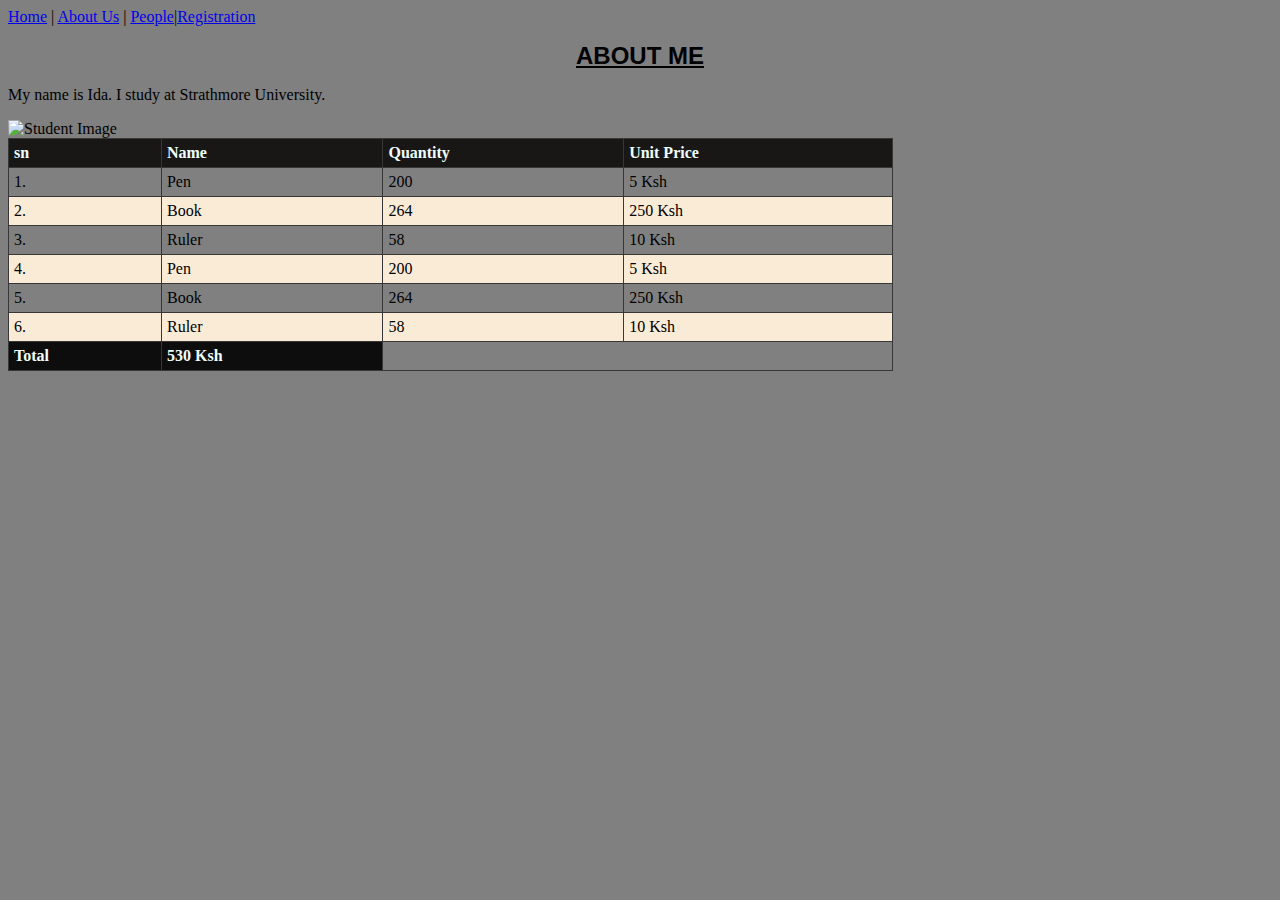
==== about.html @ 286953c7 "Added style.css file" ====
<!DOCTYPE html>
<html lang="en">
<head>
    <meta charset="UTF-8">
    <meta name="viewport" content="width=device-width, initial-scale=1.0">
    <title>About - Document</title>
    <link rel="stylesheet" href="style.css">
</head>
<body>
    <a href="index.html">Home</a> | <a href="about.html">About Us</a> | <a href="people.html">People</a>|<a href="registration.html">Registration</a>
    <h1>About Me</h1>

    <p>My name is Ida. I study at Strathmore University.</p>
    <img src="img/student.jpg" alt="Student Image" width="50%">

    <table>
        <tr>
            <th>sn</th>
            <th>Name</th>
            <th>Quantity</th>
            <th>Unit Price</th>
        </tr>

        <tr>
            <td>1.</td>
            <td>Pen</td>
            <td>200</td>
            <td>5 Ksh</td>
        </tr>

        <tr>
            <td>2.</td>
            <td>Book</td>
            <td>264</td>
            <td>250 Ksh</td>
        </tr>

        <tr>
            <td>3.</td>
            <td>Ruler</td>
            <td>58</td>
            <td>10 Ksh</td>
        </tr>

        <tr>
            <td>4.</td>
            <td>Pen</td>
            <td>200</td>
            <td>5 Ksh</td>
        </tr>

        <tr>
            <td>5.</td>
            <td>Book</td>
            <td>264</td>
            <td>250 Ksh</td>
        </tr>

        <tr>
            <td>6.</td>
            <td>Ruler</td>
            <td>58</td>
            <td>10 Ksh</td>
        </tr>

        <tr>
            <th>Total</th>
            <th>530 Ksh</th>
        </tr>
    </table>
</body>
</html>
---- style.css ----
h2{
    color: chocolate;
    text-transform: uppercase;
    font-style: italic;
    text-align: left;
}

body{
    background-color: gray;
}

table{
    border: solid 1px #373737;
    width: 70%;
    border-collapse: collapse;
}

td{
    border: solid 1px #373737;
    padding: 5px;
    text-align: left;
}

th{
    background-color: rgba(0, 0, 0, 0.9);
    color: azure;
    border: solid 1px #373737;
    padding: 5px;
    text-align: left;
}

tr:nth-child(odd){
    background-color: antiquewhite;
}
tr:hover{
    background-color:rgb(178, 147, 108);
}

h1{
    text-align: center; 
    color: black; 
    font-weight: bold; 
    font-family: 'Gill Sans', 'Gill Sans MT', Calibri, 'Trebuchet MS', sans-serif;
    text-decoration: underline;
    font-size: 24px;
    text-transform: uppercase;
}
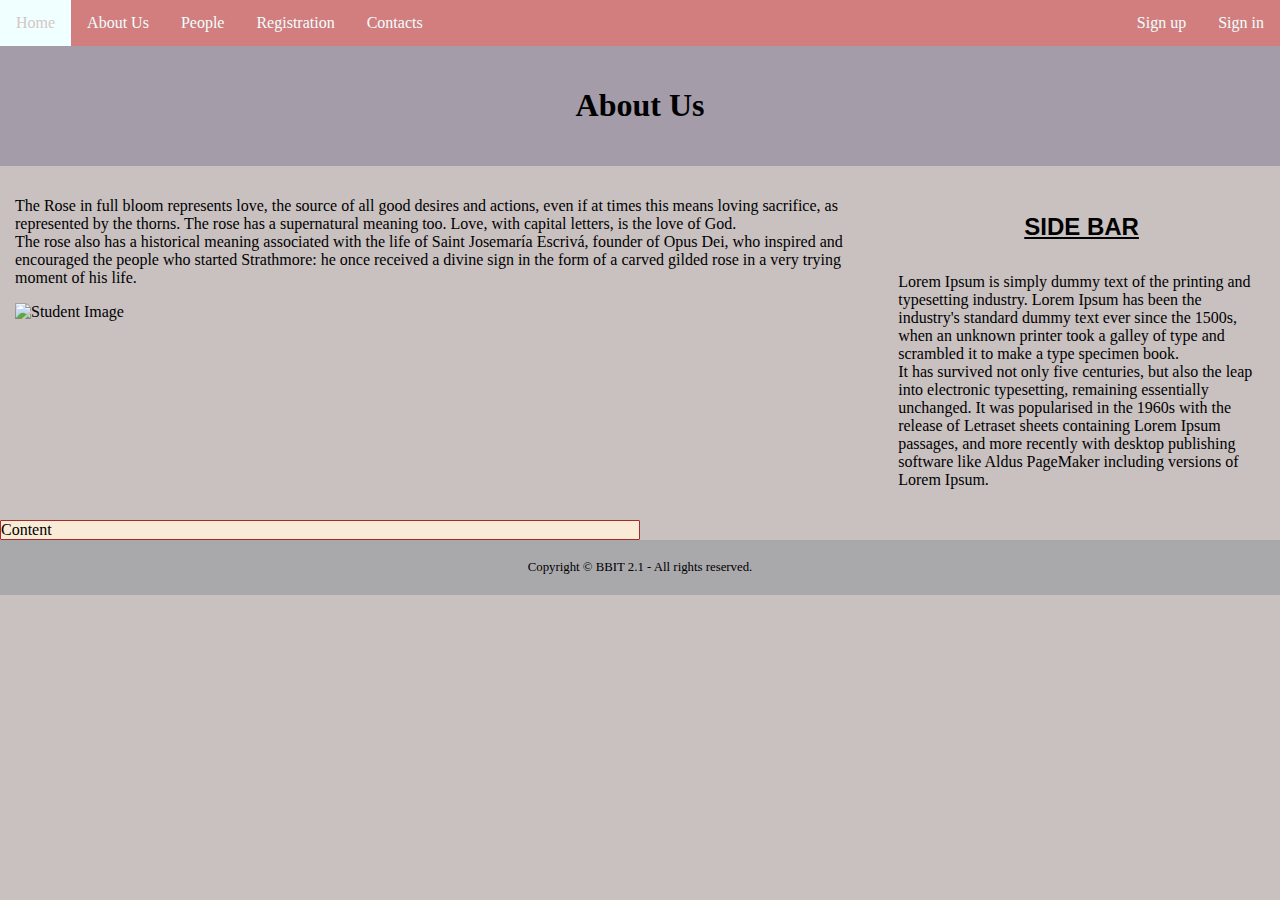
==== commit aadcb12a: "Added CSS to the rest of the pages and created a box.html" ====
--- a/about.html
+++ b/about.html
@@ -4,69 +4,47 @@
     <meta charset="UTF-8">
     <meta name="viewport" content="width=device-width, initial-scale=1.0">
     <title>About - Document</title>
-    <link rel="stylesheet" href="style.css">
+    <link rel="stylesheet" href="css/style.css">
 </head>
 <body>
-    <a href="index.html">Home</a> | <a href="about.html">About Us</a> | <a href="people.html">People</a>|<a href="registration.html">Registration</a>
-    <h1>About Me</h1>
+    <div class="topnav">
+        <a href="index.html">Home</a>
+        <a href="about.html">About Us</a>
+        <a href="people.html">People</a>
+        <a href="registration.html">Registration</a>
+        <a href="contacts.html">Contacts</a>
 
-    <p>My name is Ida. I study at Strathmore University.</p>
-    <img src="img/student.jpg" alt="Student Image" width="50%">
+    <div class="topnav-right">
+        <a href="signup.html">Sign up</a>
+        <a href="signin.html">Sign in</a>
+    </div>
+</div>
 
-    <table>
-        <tr>
-            <th>sn</th>
-            <th>Name</th>
-            <th>Quantity</th>
-            <th>Unit Price</th>
-        </tr>
+    <div class="banner">
+        <h1>About Us</h1>
+    </div>
 
-        <tr>
-            <td>1.</td>
-            <td>Pen</td>
-            <td>200</td>
-            <td>5 Ksh</td>
-        </tr>
+<div class="row">
+    <div class="content">
+    <p>The Rose in full bloom represents love, the source of all good desires and actions, even if at times this means loving 
+        sacrifice, as represented by the thorns. The rose has a supernatural meaning too. Love, with capital letters, is the love 
+        of God. <br>The rose also has a historical meaning associated with the life of Saint Josemaría Escrivá, founder of Opus Dei, 
+        who inspired and encouraged the people who started Strathmore: he once received a divine sign in the form of a carved gilded rose in a very trying moment of his life.</p> 
+    <img src="img/student.jpg" alt="Student Image" width="20%">
+    </div>
 
-        <tr>
-            <td>2.</td>
-            <td>Book</td>
-            <td>264</td>
-            <td>250 Ksh</td>
-        </tr>
+    <div class="sidebar">
+        <h4>Side Bar</h4>
+        <p>Lorem Ipsum is simply dummy text of the printing and typesetting industry. Lorem Ipsum has been the industry's standard dummy text ever since the 1500s, when an unknown printer took a galley of type and scrambled it to make a type specimen book.<br> It has survived not only five centuries, but also the leap into electronic typesetting, remaining essentially unchanged. It was popularised in the 1960s with the release of Letraset sheets containing Lorem Ipsum passages, and more recently with desktop publishing software like Aldus PageMaker including versions of Lorem Ipsum.</p>
+    </div>
+</div>
 
-        <tr>
-            <td>3.</td>
-            <td>Ruler</td>
-            <td>58</td>
-            <td>10 Ksh</td>
-        </tr>
+  <div class="main_box">
+    Content
+  </div>
 
-        <tr>
-            <td>4.</td>
-            <td>Pen</td>
-            <td>200</td>
-            <td>5 Ksh</td>
-        </tr>
-
-        <tr>
-            <td>5.</td>
-            <td>Book</td>
-            <td>264</td>
-            <td>250 Ksh</td>
-        </tr>
-
-        <tr>
-            <td>6.</td>
-            <td>Ruler</td>
-            <td>58</td>
-            <td>10 Ksh</td>
-        </tr>
-
-        <tr>
-            <th>Total</th>
-            <th>530 Ksh</th>
-        </tr>
-    </table>
+  <div class="footer">
+    Copyright &copy; BBIT 2.1 - All rights reserved.
+</div>
 </body>
 </html>--- a/css/style.css
+++ b/css/style.css
@@ -0,0 +1,143 @@
+body{
+    background-color: rgb(201, 192, 192);
+    margin: 0;
+}
+
+*{
+    box-sizing: border-box;
+}
+
+.topnav{
+    background-color: rgb(210, 126, 126);
+    overflow: hidden;
+}
+
+.topnav a{
+    color: azure;
+    text-decoration: none;
+    float: left;
+    display: block;
+    padding: 14px 16px;
+    text-align: left;
+}
+
+.topnav a:hover{
+    color: #d5c6c6;
+    background-color: azure;
+    text-decoration: none;
+}
+
+.topnav-right{
+    float: right;
+}
+
+.banner{
+    background-color: rgba(20, 20, 80, 20%) ;
+    padding: 20px;
+    text-align: center;
+}
+
+.row:after{
+    content: " ";
+    display: block;
+    clear: both;
+}
+
+.content{
+    float: left;
+    width: 69%;
+    padding: 15px;
+}
+
+.sidebar{
+    float: left;
+    width: 31%;
+    padding: 15px;
+}
+
+.footer{
+    background-color: rgba(45, 75, 89, 20%);
+    padding: 20px;
+    text-align: center;
+    font-size: 0.8em;
+}
+
+.main_box{
+    border: 1px;
+    background-color: antiquewhite;
+    width: 50%;
+    /* padding: 2px 15px; */
+    border: 1px solid brown;
+    border-radius: 1px;
+}
+
+.content_box{
+    border: 1px;
+    background-color: antiquewhite;
+    width: 50%;
+    /* padding: 2px 15px; */
+    border: 1px solid brown;
+    border-radius: 1px;
+}
+
+table{
+    border: solid 1px #373737;
+    width: 70%;
+    border-collapse: collapse;
+}
+
+td{
+    border: solid 1px #373737;
+    padding: 5px;
+    text-align: left;
+}
+
+th{
+    background-color: rgba(0, 0, 0, 0.9);
+    color: azure;
+    border: solid 1px #373737;
+    padding: 5px;
+    text-align: left;
+}
+
+tr:nth-child(odd){
+    background-color: antiquewhite;
+}
+
+tr:hover{
+    background-color:rgb(178, 147, 108);
+}
+
+h2{
+    color: chocolate;
+    text-transform: uppercase;
+    text-align: left;
+}
+
+h4{
+    text-align: center; 
+    color: black; 
+    font-weight: bold; 
+    font-family: 'Gill Sans', 'Gill Sans MT', Calibri, 'Trebuchet MS', sans-serif;
+    text-decoration: underline;
+    font-size: 24px;
+    text-transform: uppercase;
+}
+
+input[type=text], input[type=email]{
+    padding: 12px 20px;
+    width: 70%;
+    border: 2px solid #373737;
+    border-radius: 4px;
+    font-size: 1.8em;
+    box-sizing: border-box;
+    margin: 8px 0;
+}
+
+.contact_us label{
+    font-size: 1.8em;
+}
+
+textarea{
+    font-family: 'Courier New', Courier, monospace ;
+}